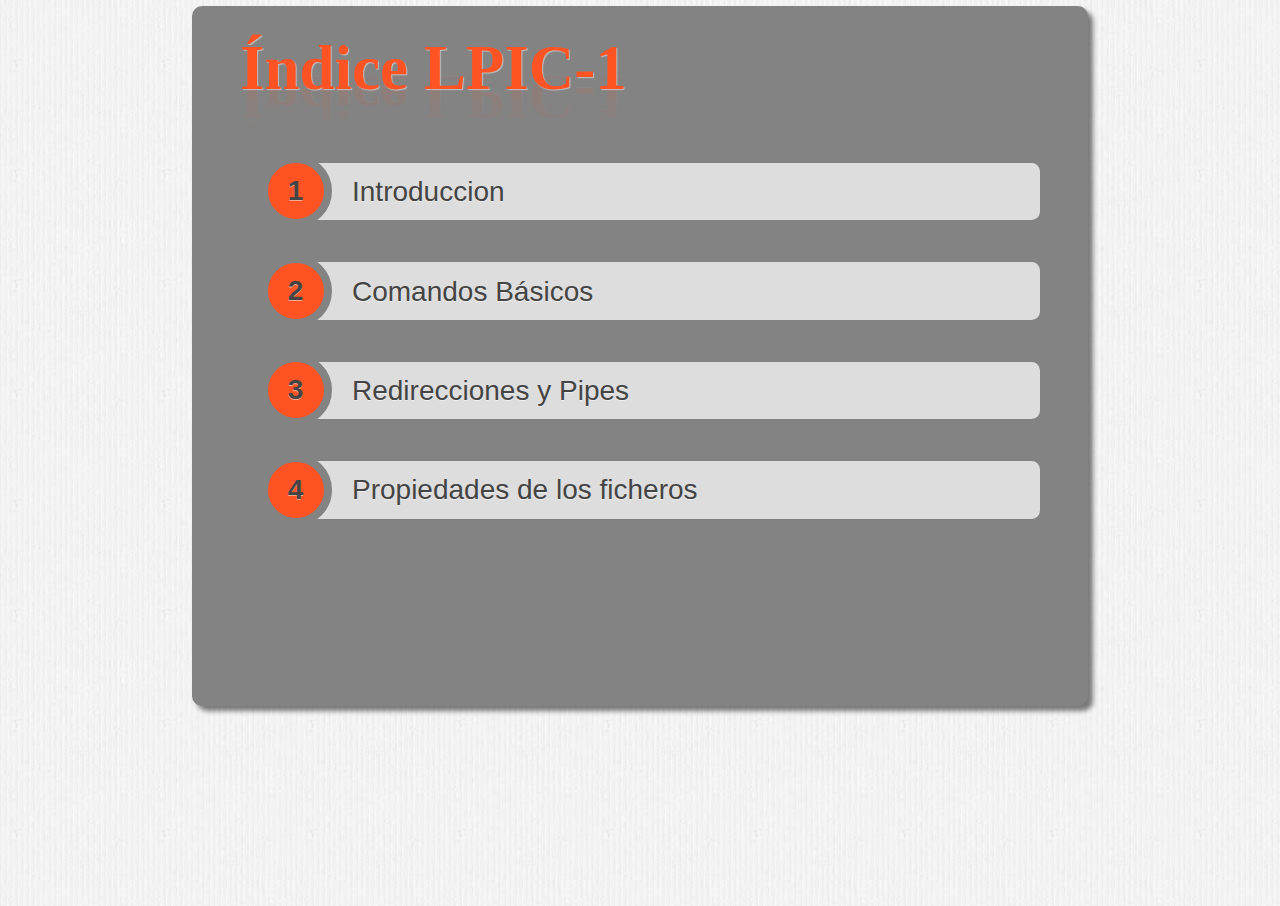
==== index.html @ 20abe75f "Initial commit, has 4 lessons" ====
<!DOCTYPE html>
<html>
<head>
	<meta charset="utf-8">
	<meta http-equiv="X-UA-Compatible" content="IE=edge,chrome=1">
	<meta name="viewport" content="width=1024, user-scalable=no">

	<title>LPIC Slides</title>

	<link rel="stylesheet" href="core/deck.core.css">
	
	<link rel="stylesheet" href="extensions/scale/deck.scale.css">
	<link rel="stylesheet" href="themes/style/lpic_slides.css">
	<link rel="stylesheet" href="themes/transition/horizontal-slide.css">
	
	<script src="modernizr.custom.js"></script>
</head>
<body>

<!-- Begin slides. Just make elements with a class of slide. -->
	<article class="deck-container">
		<section class="slide">
			<h2>Índice LPIC-1</h2>
			<ol class="rounded-list">
				<li><a href="1_introduccion.html">Introduccion</a></li>
				<li><a href="2_comandos_basicos.html">Comandos Básicos</a></li>
				<li><a href="3_redirecciones.html">Redirecciones y Pipes</a></li>
				<li><a href="4_propiedades_ficheros.html">Propiedades de los ficheros</a></li>			
			</ol>
		</section>
	</article>
<!-- End slides. -->

<script src="jquery-1.7.2.min.js"></script>
<script src="core/deck.core.js"></script>
<!-- <script src="extensions/scale/deck.scale.js"></script> -->

<script>
	$(function() {
		$.deck('.slide');
	});
</script>

</body>
</html>
---- core/deck.core.css ----
html, body {
  height: 100%;
  padding: 0;
  margin: 0;
}

body.deck-container {
  overflow-y: auto;
  position: static;
}

.deck-container {
  position: relative;
  min-height: 100%;
  margin: 0 auto;
  padding: 0 48px;
  font-size: 16px;
  line-height: 1.25;
  overflow: hidden;
  color: #444;
}
.js .deck-container {
  visibility: hidden;
}
.ready .deck-container {
  visibility: visible;
}
.touch .deck-container {
  -webkit-text-size-adjust: none;
  -moz-text-size-adjust: none;
}

/* Resets and base styles from HTML5 Boilerplate */
div, span, object, iframe,
h1, h2, h3, h4, h5, h6, p, blockquote, pre,
abbr, address, cite, code, del, dfn, em, img, ins, kbd, q, samp,
small, strong, sub, sup, var, b, i, dl, dt, dd, ol, ul, li,
fieldset, form, label, legend,
table, caption, tbody, tfoot, thead, tr, th, td,
article, aside, canvas, details, figcaption, figure,
footer, header, hgroup, menu, nav, section, summary,
time, mark, audio, video {
  margin: 0;
  padding: 0;
  border: 0;
  font-size: 100%;
  font: inherit;
  vertical-align: baseline;
}

article, aside, details, figcaption, figure,
footer, header, hgroup, menu, nav, section {
  display: block;
}

blockquote, q {
  quotes: none;
}
blockquote:before, blockquote:after, q:before, q:after {
  content: "";
  content: none;
}

ins {
  background-color: #ff9;
  color: #000;
  text-decoration: none;
}

mark {
  background-color: #ff9;
  color: #000;
  font-style: italic;
  font-weight: bold;
}

del {
  text-decoration: line-through;
}

abbr[title], dfn[title] {
  border-bottom: 1px dotted;
  cursor: help;
}

table {
  border-collapse: collapse;
  border-spacing: 0;
}

hr {
  display: block;
  height: 1px;
  border: 0;
  border-top: 1px solid #ccc;
  margin: 1em 0;
  padding: 0;
}

input, select {
  vertical-align: middle;
}

select, input, textarea, button {
  font: 99% sans-serif;
}

pre, code, kbd, samp {
  font-family: monospace, sans-serif;
}

a {
  -webkit-tap-highlight-color: rgba(0, 0, 0, 0);
}
a:hover, a:active {
  outline: none;
}

ul, ol {
  margin-left: 2em;
  vertical-align: top;
}

ol {
  list-style-type: decimal;
}

nav ul, nav li {
  margin: 0;
  list-style: none;
  list-style-image: none;
}

small {
  font-size: 85%;
}

strong, th {
  font-weight: bold;
}

td {
  vertical-align: top;
}

sub, sup {
  font-size: 75%;
  line-height: 0;
  position: relative;
}

sup {
  top: -0.5em;
}

sub {
  bottom: -0.25em;
}

textarea {
  overflow: auto;
}

.ie6 legend, .ie7 legend {
  margin-left: -7px;
}

input[type="radio"] {
  vertical-align: text-bottom;
}

input[type="checkbox"] {
  vertical-align: bottom;
}

.ie7 .deck-container input[type="checkbox"] {
  vertical-align: baseline;
}
.ie6 .deck-container input {
  vertical-align: text-bottom;
}

label, input[type="button"], input[type="submit"], input[type="image"], button {
  cursor: pointer;
}

button, input, select, textarea {
  margin: 0;
}

input:invalid, textarea:invalid {
  border-radius: 1px;
  -moz-box-shadow: 0px 0px 5px red;
  -webkit-box-shadow: 0px 0px 5px red;
  box-shadow: 0px 0px 5px red;
}
input:invalid .no-boxshadow, textarea:invalid .no-boxshadow {
  background-color: #f0dddd;
}

button {
  width: auto;
  overflow: visible;
}

.ie7 .deck-container img {
  -ms-interpolation-mode: bicubic;
}

select, input, textarea {
  color: #444444;
}

a {
  color: #607890;
}
a:hover, a:focus {
  color: #036;
}
a:link {
  -webkit-tap-highlight-color: #fff;
}

/* End HTML5 Boilerplate adaptations */
.deck-loading {
  display: none;
}

.slide {
  width: auto;
  min-height: 100%;
  position: relative;
}

h1 {
  font-size: 4.5em;
}

h1, .vcenter {
  font-weight: bold;
  text-align: center;
  padding-top: 1em;
  max-height: 100%;
}
.csstransforms h1, .csstransforms .vcenter {
  padding: 0 48px;
  position: absolute;
  left: 0;
  right: 0;
  top: 50%;
  -webkit-transform: translate(0, -50%);
  -moz-transform: translate(0, -50%);
  -ms-transform: translate(0, -50%);
  -o-transform: translate(0, -50%);
  transform: translate(0, -50%);
}

.vcenter h1 {
  position: relative;
  top: auto;
  padding: 0;
  -webkit-transform: none;
  -moz-transform: none;
  -ms-transform: none;
  -o-transform: none;
  transform: none;
}

h2 {
  font-size: 2.25em;
  font-weight: bold;
  padding-top: .5em;
  margin: 0 0 .66666em 0;
  border-bottom: 3px solid #888;
}

h3 {
  font-size: 1.4375em;
  font-weight: bold;
  margin-bottom: .30435em;
}

h4 {
  font-size: 1.25em;
  font-weight: bold;
  margin-bottom: .25em;
}

h5 {
  font-size: 1.125em;
  font-weight: bold;
  margin-bottom: .2222em;
}

h6 {
  font-size: 1em;
  font-weight: bold;
}

img, iframe, video {
  display: block;
  max-width: 100%;
}

video, iframe, img {
  display: block;
  margin: 0 auto;
}

p, blockquote, iframe, img, ul, ol, pre, video {
  margin-bottom: 1em;
}

pre {
  white-space: pre;
  white-space: pre-wrap;
  word-wrap: break-word;
  padding: 1em;
  border: 1px solid #888;
}

em {
  font-style: italic;
}

li {
  padding: .25em 0;
  vertical-align: middle;
}

.deck-before, .deck-previous, .deck-next, .deck-after {
  position: absolute;
  left: -999em;
  top: -999em;
}

.deck-current {
  z-index: 2;
}

.slide .slide {
  visibility: hidden;
  position: static;
  min-height: 0;
}

.deck-child-current {
  position: static;
  z-index: 2;
}
.deck-child-current .slide {
  visibility: hidden;
}
.deck-child-current .deck-previous, .deck-child-current .deck-before, .deck-child-current .deck-current {
  visibility: visible;
}

@media screen and (max-device-width: 480px) {
  /* html { -webkit-text-size-adjust:none; -ms-text-size-adjust:none; } */
}
@media print {
  * {
    background: transparent !important;
    color: black !important;
    text-shadow: none !important;
    filter: none !important;
    -ms-filter: none !important;
    -webkit-box-reflect: none !important;
    -moz-box-reflect: none !important;
    -webkit-box-shadow: none !important;
    -moz-box-shadow: none !important;
    box-shadow: none !important;
  }
  * :before, * :after {
    display: none !important;
  }

  a, a:visited {
    color: #444 !important;
    text-decoration: underline;
  }

  a[href]:after {
    content: " (" attr(href) ")";
  }

  abbr[title]:after {
    content: " (" attr(title) ")";
  }

  .ir a:after, a[href^="javascript:"]:after, a[href^="#"]:after {
    content: "";
  }

  pre, blockquote {
    border: 1px solid #999;
    page-break-inside: avoid;
  }

  thead {
    display: table-header-group;
  }

  tr, img {
    page-break-inside: avoid;
  }

  @page {
    margin: 0.5cm;
}

  p, h2, h3 {
    orphans: 3;
    widows: 3;
  }

  h2, h3 {
    page-break-after: avoid;
  }

  .slide {
    position: static !important;
    visibility: visible !important;
    display: block !important;
    -webkit-transform: none !important;
    -moz-transform: none !important;
    -o-transform: none !important;
    -ms-transform: none !important;
    transform: none !important;
    opacity: 1 !important;
  }

  h1, .vcenter {
    -webkit-transform: none !important;
    -moz-transform: none !important;
    -o-transform: none !important;
    -ms-transform: none !important;
    transform: none !important;
    padding: 0 !important;
    position: static !important;
  }

  .deck-container > .slide {
    page-break-after: always;
  }

  .deck-container {
    width: 100% !important;
    height: auto !important;
    padding: 0 !important;
    display: block !important;
  }

  script {
    display: none;
  }
}
---- extensions/scale/deck.scale.css ----
/* Remove this line if you are embedding deck.js in a page and
using the scale extension. */
.csstransforms {
  overflow: hidden;
}

.csstransforms .deck-container.deck-scale:not(.deck-menu) > .slide {
  -webkit-box-sizing: padding-box;
  -moz-box-sizing: padding-box;
  box-sizing: padding-box;
  width: 100%;
  padding-bottom: 20px;
}
.csstransforms .deck-container.deck-scale:not(.deck-menu) > .slide > .deck-slide-scaler {
  -webkit-transform-origin: 50% 0;
  -moz-transform-origin: 50% 0;
  -o-transform-origin: 50% 0;
  -ms-transform-origin: 50% 0;
  transform-origin: 50% 0;
}

.csstransforms .deck-container.deck-menu .deck-slide-scaler {
  -webkit-transform: none !important;
  -moz-transform: none !important;
  -o-transform: none !important;
  -ms-transform: none !important;
  transform: none !important;
}
---- themes/style/lpic_slides.css ----
@charset "UTF-8";
body {
  background-image: url("../../resources/body_bg.jpg");
  background-repeat: repeat;
}

.deck-container {
  font-family: "Gill Sans", "Gill Sans MT", Calibri, sans-serif;
  font-size: 1.75em;
  background: #838383;
  text-shadow: 1px 1px 1px rgba(255, 255, 255, 0.5);
  width: 60%;
  min-width: 800px;
  min-height: 700px;
  margin: 0.2em auto;
  border-radius: 10px;
  box-shadow: 5px 5px 5px rgba(0, 0, 0, 0.5);
  color: #eee;
}

.deck-container > .slide .deck-before, .deck-container > .slide .deck-previous {
  opacity: 0.4;
}
.deck-container > .slide .deck-before:not(.deck-child-current) .deck-before, .deck-container > .slide .deck-before:not(.deck-child-current) .deck-previous, .deck-container > .slide .deck-previous:not(.deck-child-current) .deck-before, .deck-container > .slide .deck-previous:not(.deck-child-current) .deck-previous {
  opacity: 1;
}
.deck-container > .slide .deck-child-current {
  opacity: 1;
}

h1, h2, h3, h4, h5, h6 {
  font-family: "Hoefler Text", Constantia, Palatino, "Palatino Linotype", "Book Antiqua", Georgia, serif;
}

h1 {
  color: #ff5323;
}

h2 {
  color: #ff5323;
  border-bottom: 0;
}
.cssreflections h2 {
  line-height: 1;
  -webkit-box-reflect: below -0.5555em -webkit-gradient(linear, left top, left bottom, from(transparent), color-stop(0.3, transparent), color-stop(0.7, rgba(255, 255, 255, 0.1)), to(transparent));
  -moz-box-reflect: below -0.5555em -moz-linear-gradient(top, transparent 0%, transparent 30%, rgba(255, 255, 255, 0.3) 100%);
}

h3 {
  color: #000;
}

pre {
  border-color: #cde;
  background: #fff;
  position: relative;
  z-index: auto;
  font-size: 0.6em;
  color: #838383;
  /* http://nicolasgallagher.com/css-drop-shadows-without-images/ */
}
.borderradius pre {
  -webkit-border-radius: 5px;
  -moz-border-radius: 5px;
  border-radius: 5px;
}
.csstransforms.boxshadow pre > :first-child:before {
  content: "";
  position: absolute;
  z-index: -1;
  background: #fff;
  top: 0;
  bottom: 0;
  left: 0;
  right: 0;
}
.csstransforms.boxshadow pre:before, .csstransforms.boxshadow pre:after {
  content: "";
  position: absolute;
  z-index: -2;
  bottom: 15px;
  width: 50%;
  height: 20%;
  max-width: 300px;
  -webkit-box-shadow: 0 15px 10px rgba(0, 0, 0, 0.7);
  -moz-box-shadow: 0 15px 10px rgba(0, 0, 0, 0.7);
  box-shadow: 0 15px 10px rgba(0, 0, 0, 0.7);
}
.csstransforms.boxshadow pre:before {
  left: 10px;
  -webkit-transform: rotate(-3deg);
  -moz-transform: rotate(-3deg);
  -ms-transform: rotate(-3deg);
  -o-transform: rotate(-3deg);
  transform: rotate(-3deg);
}
.csstransforms.boxshadow pre:after {
  right: 10px;
  -webkit-transform: rotate(3deg);
  -moz-transform: rotate(3deg);
  -ms-transform: rotate(3deg);
  -o-transform: rotate(3deg);
  transform: rotate(3deg);
}

code {
  font-family: monospace;
  text-shadow: none;
  color: #eee;
}

blockquote {
  font-family: "Hoefler Text", Constantia, Palatino, "Palatino Linotype", "Book Antiqua", Georgia, serif;
  font-size: 2em;
  padding: 1em 2em .5em 2em;
  color: #000;
  background: #fff;
  position: relative;
  border: 1px solid #cde;
  z-index: auto;
}
.borderradius blockquote {
  -webkit-border-radius: 5px;
  -moz-border-radius: 5px;
  border-radius: 5px;
}
.boxshadow blockquote > :first-child:before {
  content: "";
  position: absolute;
  z-index: -1;
  background: #fff;
  top: 0;
  bottom: 0;
  left: 0;
  right: 0;
}
.boxshadow blockquote:after {
  content: "";
  position: absolute;
  z-index: -2;
  top: 10px;
  bottom: 10px;
  left: 0;
  right: 50%;
  -moz-border-radius: 10px / 100px;
  border-radius: 10px / 100px;
  -webkit-box-shadow: 0 0 15px rgba(0, 0, 0, 0.6);
  -moz-box-shadow: 0 0 15px rgba(0, 0, 0, 0.6);
  box-shadow: 0 0 15px rgba(0, 0, 0, 0.6);
}
blockquote p {
  margin: 0;
}
blockquote cite {
  font-size: .5em;
  font-style: normal;
  font-weight: bold;
  color: #888;
}
blockquote:before {
  content: "“";
  position: absolute;
  top: 0;
  left: 0;
  font-size: 5em;
  line-height: 1;
  color: #ccf0f0;
  z-index: 1;
}

::-moz-selection {
  background: #08455f;
  color: #fff;
}

::selection {
  background: #08455f;
  color: #fff;
}

a, a:hover, a:focus, a:active, a:visited {
  color: #ff5323;
  text-decoration: none;
}
a:hover, a:focus {
  text-decoration: underline;
}

.deck-container .deck-prev-link, .deck-container .deck-next-link {
  background: #fff;
  opacity: 0.5;
}
.deck-container .deck-prev-link, .deck-container .deck-prev-link:hover, .deck-container .deck-prev-link:focus, .deck-container .deck-prev-link:active, .deck-container .deck-prev-link:visited, .deck-container .deck-next-link, .deck-container .deck-next-link:hover, .deck-container .deck-next-link:focus, .deck-container .deck-next-link:active, .deck-container .deck-next-link:visited {
  color: #599;
}
.deck-container .deck-prev-link:hover, .deck-container .deck-prev-link:focus, .deck-container .deck-next-link:hover, .deck-container .deck-next-link:focus {
  opacity: 1;
  text-decoration: none;
}
.deck-container .deck-status {
  font-size: 0.6666em;
}
.deck-container.deck-menu .slide {
  background: transparent;
  -webkit-border-radius: 5px;
  -moz-border-radius: 5px;
  border-radius: 5px;
}
.rgba .deck-container.deck-menu .slide {
  background: rgba(0, 0, 0, 0.1);
}
.deck-container.deck-menu .slide.deck-current, .rgba .deck-container.deck-menu .slide.deck-current, .no-touch .deck-container.deck-menu .slide:hover {
  background: #fff;
}
.deck-container .goto-form {
  background: #fff;
  border: 1px solid #cde;
  -webkit-border-radius: 5px;
  -moz-border-radius: 5px;
  border-radius: 5px;
}
.boxshadow .deck-container .goto-form {
  -webkit-box-shadow: 0 15px 10px -10px rgba(0, 0, 0, 0.5), 0 1px 4px rgba(0, 0, 0, 0.3), 0 0 40px rgba(0, 0, 0, 0.1) inset;
  -moz-box-shadow: 0 15px 10px -10px rgba(0, 0, 0, 0.5), 0 1px 4px rgba(0, 0, 0, 0.3), 0 0 40px rgba(0, 0, 0, 0.1) inset;
  box-shadow: 0 15px 10px -10px rgba(0, 0, 0, 0.5), 0 1px 4px rgba(0, 0, 0, 0.3), 0 0 40px rgba(0, 0, 0, 0.1) inset;
}

ol{
  counter-reset: li; /* Initiate a counter */
  list-style: none; /* Remove default numbering */
  padding: 0;
  margin-bottom: 4em;
  text-shadow: 0 1px 0 rgba(255,255,255,.5);
}

.rounded-list a{
  position: relative;
  display: block;
  padding: .4em .4em .4em 2em;
  margin: .5em 0;
  background: #ddd;
  color: #444;
  text-decoration: none;
  border-radius: .3em;
  transition: all .3s ease-out; 
}

.rounded-list a:hover:before{
    -webkit-transform: rotate(360deg);
    transform: rotate(360deg);  
}

.rounded-list a:before{
  content: counter(li);
  counter-increment: li;
  position: absolute; 
  left: -1.3em;
  top: 50%;
  margin-top: -1.3em;
  background: #ff5323;
  height: 2em;
  width: 2em;
  line-height: 2em;
  border: .3em solid #838383;
  text-align: center;
  font-weight: bold;
  border-radius: 2em;
  transition: all .3s ease-out;
}

header{
  background-color: #838383;
  width: 4em;
  margin: auto;
  border-radius: 0em 0em 2em 2em;
  font-size: 2em;
}

header span{
  margin-left: 0.8em;
}
---- themes/transition/horizontal-slide.css ----
.csstransitions.csstransforms {
  overflow-x: hidden;
}
.csstransitions.csstransforms .deck-container > .slide {
  -webkit-transition: -webkit-transform 500ms ease-in-out;
  -moz-transition: -moz-transform 500ms ease-in-out;
  -ms-transition: -ms-transform 500ms ease-in-out;
  -o-transition: -o-transform 500ms ease-in-out;
  transition: transform 500ms ease-in-out;
}
.csstransitions.csstransforms .deck-container:not(.deck-menu) > .slide {
  position: absolute;
  top: 0;
  left: 0;
  -webkit-box-sizing: border-box;
  -moz-box-sizing: border-box;
  box-sizing: border-box;
  width: 100%;
  padding: 0 48px;
}
.csstransitions.csstransforms .deck-container:not(.deck-menu) > .slide .slide {
  position: relative;
  left: 0;
  top: 0;
  -webkit-transition: -webkit-transform 500ms ease-in-out, opacity 500ms ease-in-out;
  -moz-transition: -moz-transform 500ms ease-in-out, opacity 500ms ease-in-out;
  -ms-transition: -ms-transform 500ms ease-in-out, opacity 500ms ease-in-out;
  -o-transition: -o-transform 500ms ease-in-out, opacity 500ms ease-in-out;
  transition: -webkit-transform 500ms ease-in-out, opacity 500ms ease-in-out;
}
.csstransitions.csstransforms .deck-container:not(.deck-menu) > .slide .deck-next, .csstransitions.csstransforms .deck-container:not(.deck-menu) > .slide .deck-after {
  visibility: visible;
  -webkit-transform: translate3d(200%, 0, 0);
  -moz-transform: translate(200%, 0);
  -ms-transform: translate(200%, 0);
  -o-transform: translate(200%, 0);
  transform: translate3d(200%, 0, 0);
}
.csstransitions.csstransforms .deck-container:not(.deck-menu) > .deck-previous {
  -webkit-transform: translate3d(-200%, 0, 0);
  -moz-transform: translate(-200%, 0);
  -ms-transform: translate(-200%, 0);
  -o-transform: translate(-200%, 0);
  transform: translate3d(-200%, 0, 0);
}
.csstransitions.csstransforms .deck-container:not(.deck-menu) > .deck-before {
  -webkit-transform: translate3d(-400%, 0, 0);
  -moz-transform: translate(-400%, 0);
  -ms-transform: translate(-400%, 0);
  -o-transform: translate(-400%, 0);
  transform: translate3d(-400%, 0, 0);
}
.csstransitions.csstransforms .deck-container:not(.deck-menu) > .deck-next {
  -webkit-transform: translate3d(200%, 0, 0);
  -moz-transform: translate(200%, 0);
  -ms-transform: translate(200%, 0);
  -o-transform: translate(200%, 0);
  transform: translate3d(200%, 0, 0);
}
.csstransitions.csstransforms .deck-container:not(.deck-menu) > .deck-after {
  -webkit-transform: translate3d(400%, 0, 0);
  -moz-transform: translate(400%, 0);
  -ms-transform: translate(400%, 0);
  -o-transform: translate(400%, 0);
  transform: translate3d(400%, 0, 0);
}
.csstransitions.csstransforms .deck-container:not(.deck-menu) > .deck-before .slide, .csstransitions.csstransforms .deck-container:not(.deck-menu) > .deck-previous .slide {
  visibility: visible;
}
.csstransitions.csstransforms .deck-container:not(.deck-menu) > .deck-child-current {
  -webkit-transform: none;
  -moz-transform: none;
  -ms-transform: none;
  -o-transform: none;
  transform: none;
}
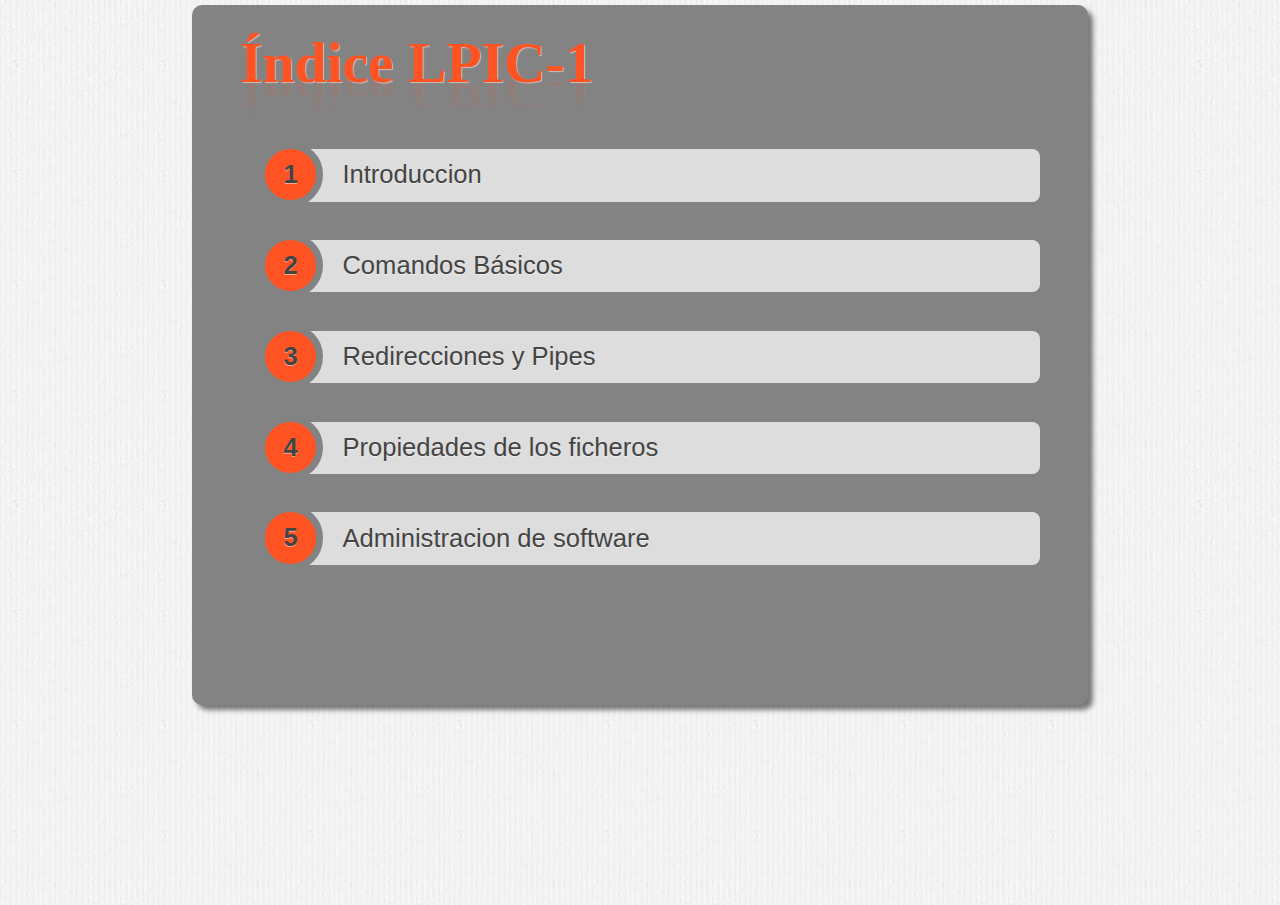
==== commit ca8239fe: "Adds a lesson 5, software administration" ====
--- a/index.html
+++ b/index.html
@@ -25,7 +25,8 @@
 				<li><a href="1_introduccion.html">Introduccion</a></li>
 				<li><a href="2_comandos_basicos.html">Comandos Básicos</a></li>
 				<li><a href="3_redirecciones.html">Redirecciones y Pipes</a></li>
-				<li><a href="4_propiedades_ficheros.html">Propiedades de los ficheros</a></li>			
+				<li><a href="4_propiedades_ficheros.html">Propiedades de los ficheros</a></li>
+				<li><a href="5_administracion_software.html">Administracion de software</a></li>		
 			</ol>
 		</section>
 	</article>
--- a/themes/style/lpic_slides.css
+++ b/themes/style/lpic_slides.css
@@ -1,4 +1,9 @@
 @charset "UTF-8";
+* {
+  margin: 0;
+  padding: 0;
+}
+
 body {
   background-image: url("../../resources/body_bg.jpg");
   background-repeat: repeat;
@@ -6,7 +11,7 @@
 
 .deck-container {
   font-family: "Gill Sans", "Gill Sans MT", Calibri, sans-serif;
-  font-size: 1.75em;
+  font-size: 1.6em;
   background: #838383;
   text-shadow: 1px 1px 1px rgba(255, 255, 255, 0.5);
   width: 60%;
@@ -270,12 +275,17 @@
 
 header{
   background-color: #838383;
-  width: 4em;
   margin: auto;
-  border-radius: 0em 0em 2em 2em;
-  font-size: 2em;
+  margin-bottom: 1em;
+  font-size: 1.3em;
 }
 
 header span{
-  margin-left: 0.8em;
+  margin-left: 0.5em;
+}
+
+@media (max-width: 1024px) {
+  header {
+    font-size: 1em;
+  }
 }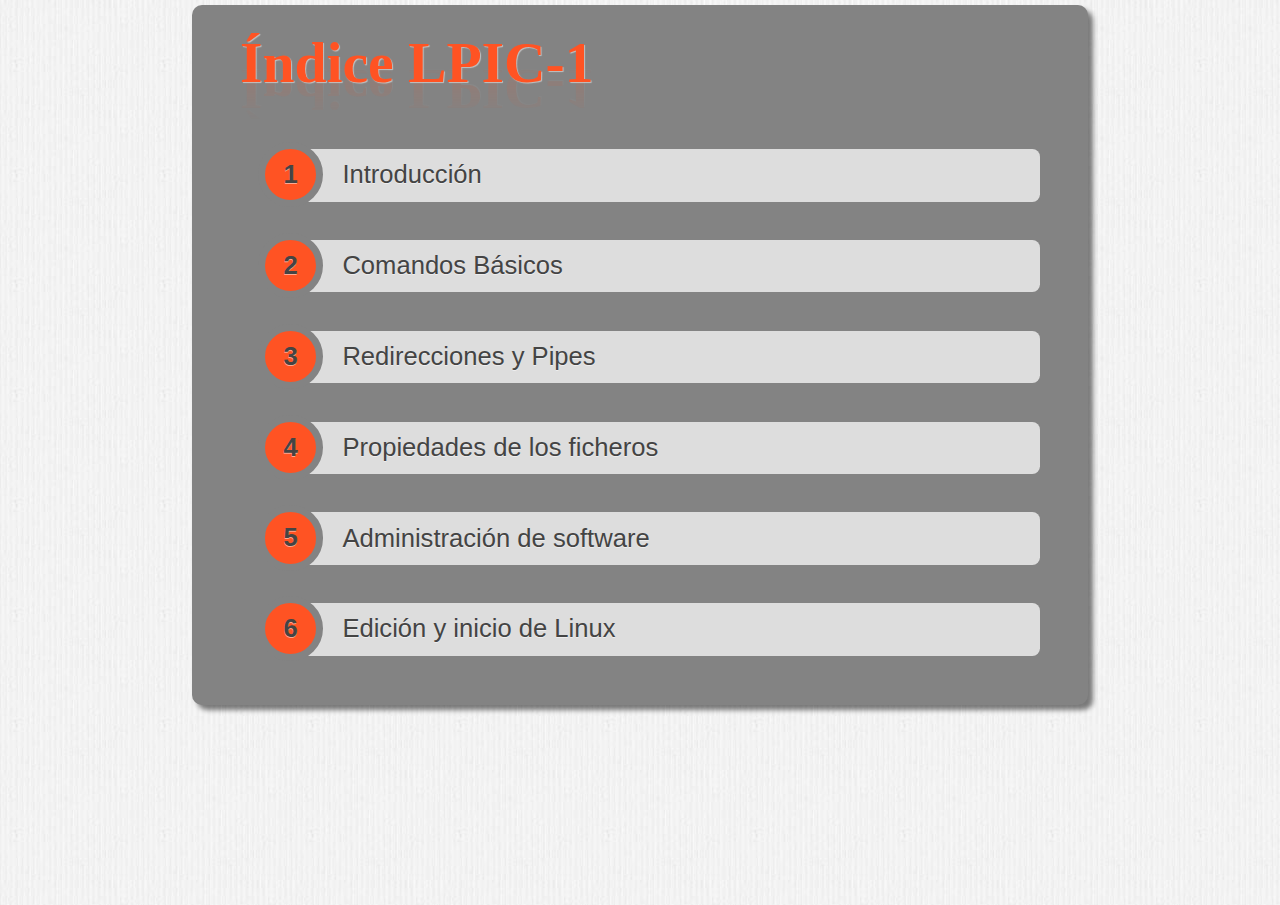
==== commit 2557d1b9: "Fix spelling" ====
--- a/index.html
+++ b/index.html
@@ -22,11 +22,12 @@
 		<section class="slide">
 			<h2>Índice LPIC-1</h2>
 			<ol class="rounded-list">
-				<li><a href="1_introduccion.html">Introduccion</a></li>
+				<li><a href="1_introduccion.html">Introducción</a></li>
 				<li><a href="2_comandos_basicos.html">Comandos Básicos</a></li>
 				<li><a href="3_redirecciones.html">Redirecciones y Pipes</a></li>
 				<li><a href="4_propiedades_ficheros.html">Propiedades de los ficheros</a></li>
-				<li><a href="5_administracion_software.html">Administracion de software</a></li>		
+				<li><a href="5_administracion_software.html">Administración de software</a></li>
+				<li><a href="6_inicio">Edición y inicio de Linux</a></li>		
 			</ol>
 		</section>
 	</article>
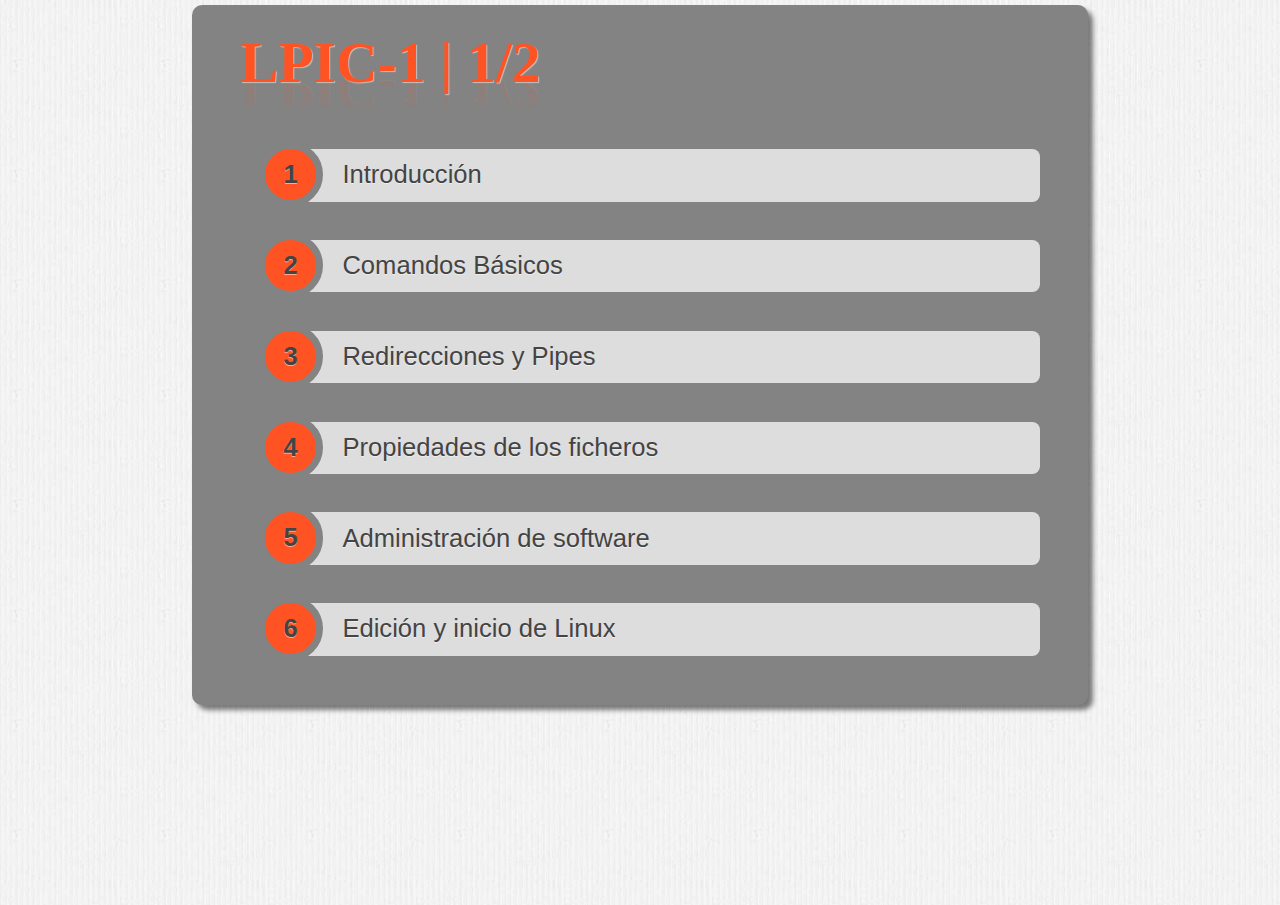
==== commit 923fd02d: "Fix a lot spelling errors" ====
--- a/index.html
+++ b/index.html
@@ -20,7 +20,7 @@
 <!-- Begin slides. Just make elements with a class of slide. -->
 	<article class="deck-container">
 		<section class="slide">
-			<h2>Índice LPIC-1</h2>
+			<h2>LPIC-1 | 1/2</h2>
 			<ol class="rounded-list">
 				<li><a href="1_introduccion.html">Introducción</a></li>
 				<li><a href="2_comandos_basicos.html">Comandos Básicos</a></li>
@@ -28,6 +28,14 @@
 				<li><a href="4_propiedades_ficheros.html">Propiedades de los ficheros</a></li>
 				<li><a href="5_administracion_software.html">Administración de software</a></li>
 				<li><a href="6_inicio">Edición y inicio de Linux</a></li>		
+			</ol>
+		</section>
+		<section class="slide">
+			<h2>LPIC-1 | 2/2</h2>
+			<ol id="page2" class="rounded-list">
+				<li><a href="7_usuarios.html">Administración de usuarios y Grupos.</a></li>
+				<li><a href="8_procesos.html">Administración de procesos</a></li>
+				<li><a href="9_log.html">Gestión de logs</a></li>	
 			</ol>
 		</section>
 	</article>
--- a/themes/style/lpic_slides.css
+++ b/themes/style/lpic_slides.css
@@ -273,6 +273,10 @@
   transition: all .3s ease-out;
 }
 
+#page2 {
+  counter-reset: li 6;
+}
+
 header{
   background-color: #838383;
   margin: auto;
